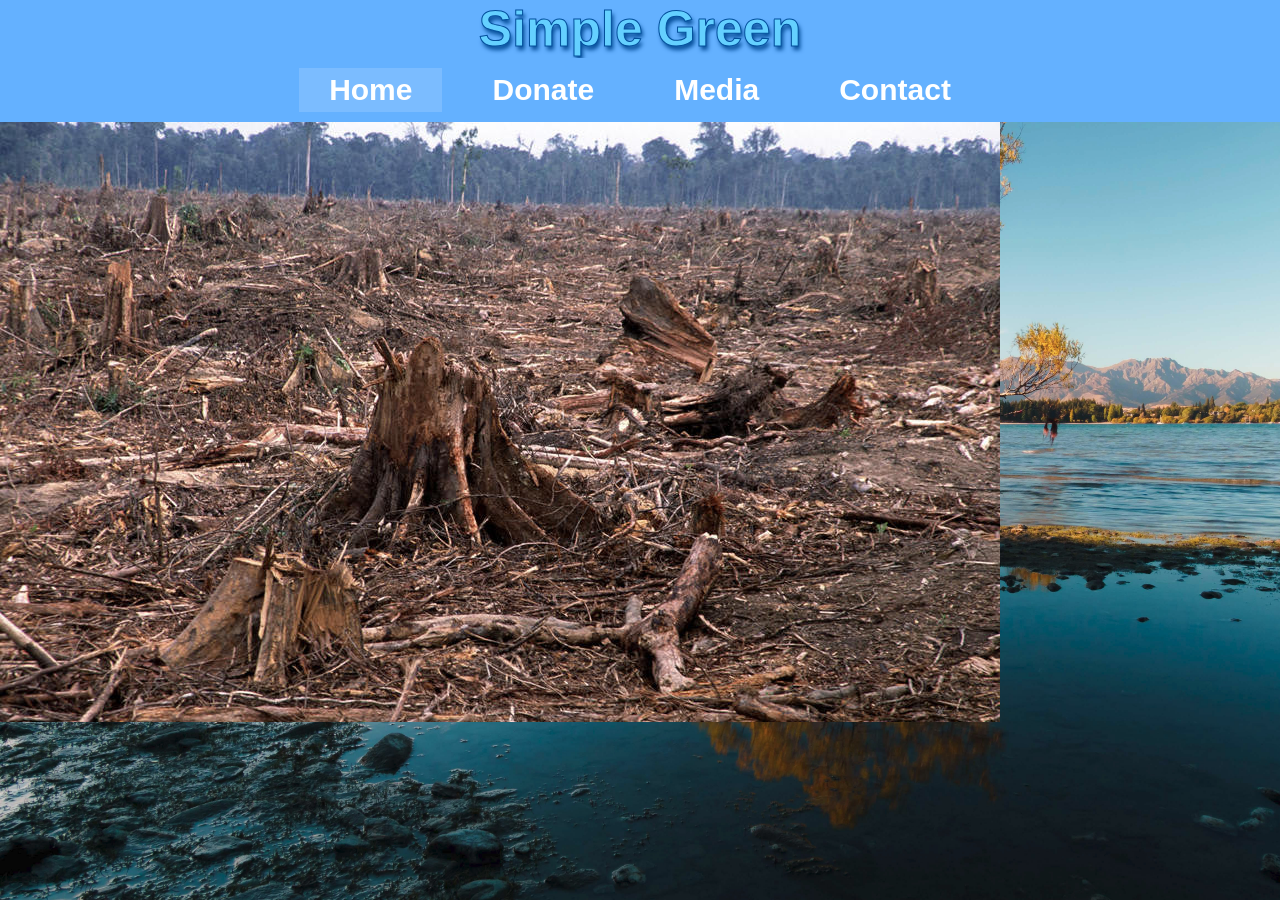
==== index.html @ 28a059a6 "navigation bar + image" ====
<!DOCTYPE html>
<html lang="en">
<head>

   <meta charset="UTF-8">

    <link rel="stylesheet" href="style.css">

   <link href='https://fonts.googleapis.com/css?family=Alexandria' rel='stylesheet'>


       <title>Eco kitty</title>

</head>
<body>

<h1><b>Simple Green</b></h1>

<ul>
 <li><b><a class="active" href="index.html">Home</a> </b></li>
 <li><b><a href="donate.html">Donate</a></b></li>
 <li><b><a href="media.html">Media</a></b></li>
 <li><b><a href="website.html">Contact</a></b></li>
</ul>


<div class="image1">
<img src="image/detree.jpg" height="600" width="1000"/>
</div>




</body>
</html>
---- style.css ----
body {
 margin: 0;
 padding: 0;
}


ul {
 margin: 1px;
 font-size: 30px
}


ul {
 list-style-type: none;
 background-color: #64b1ff;
 display: flex;
 justify-content: center;
 font-family: "Pliant", sans-serif;
 padding: 0;
 margin: 0;
}

ul li a {
 display: block;
 color: #ffffff;
 padding: 5px 30px;
 text-decoration: none;
 border-block-start:10px solid #64b1ff;
 border-right:10px solid #64b1ff;
 border-block-end:10px solid #64b1ff;
 border-left:10px solid #64b1ff;
 margin: 0;
}

ul li a:hover {
 color: #008eff;
}

ul li a.active {
  background-color: #7bbcff;
}



h1 {
font-family: "Pliant", sans-serif;font-size: 50px;
 color: #64d0ff;
 display: flex;
 justify-content: center;
 -webkit-text-stroke: 1px #034f9c;
 text-shadow: 2px 4px 4px #034c97;
 padding: 0;
 margin: 0;
 background-color: #64b1ff;
}

body  {
 background-image: url('image/tee.jpg');
 background-repeat: no-repeat;
 background-size: cover;
 background-attachment: fixed;
}

.image1 {
  image-resolution: 5x;
}
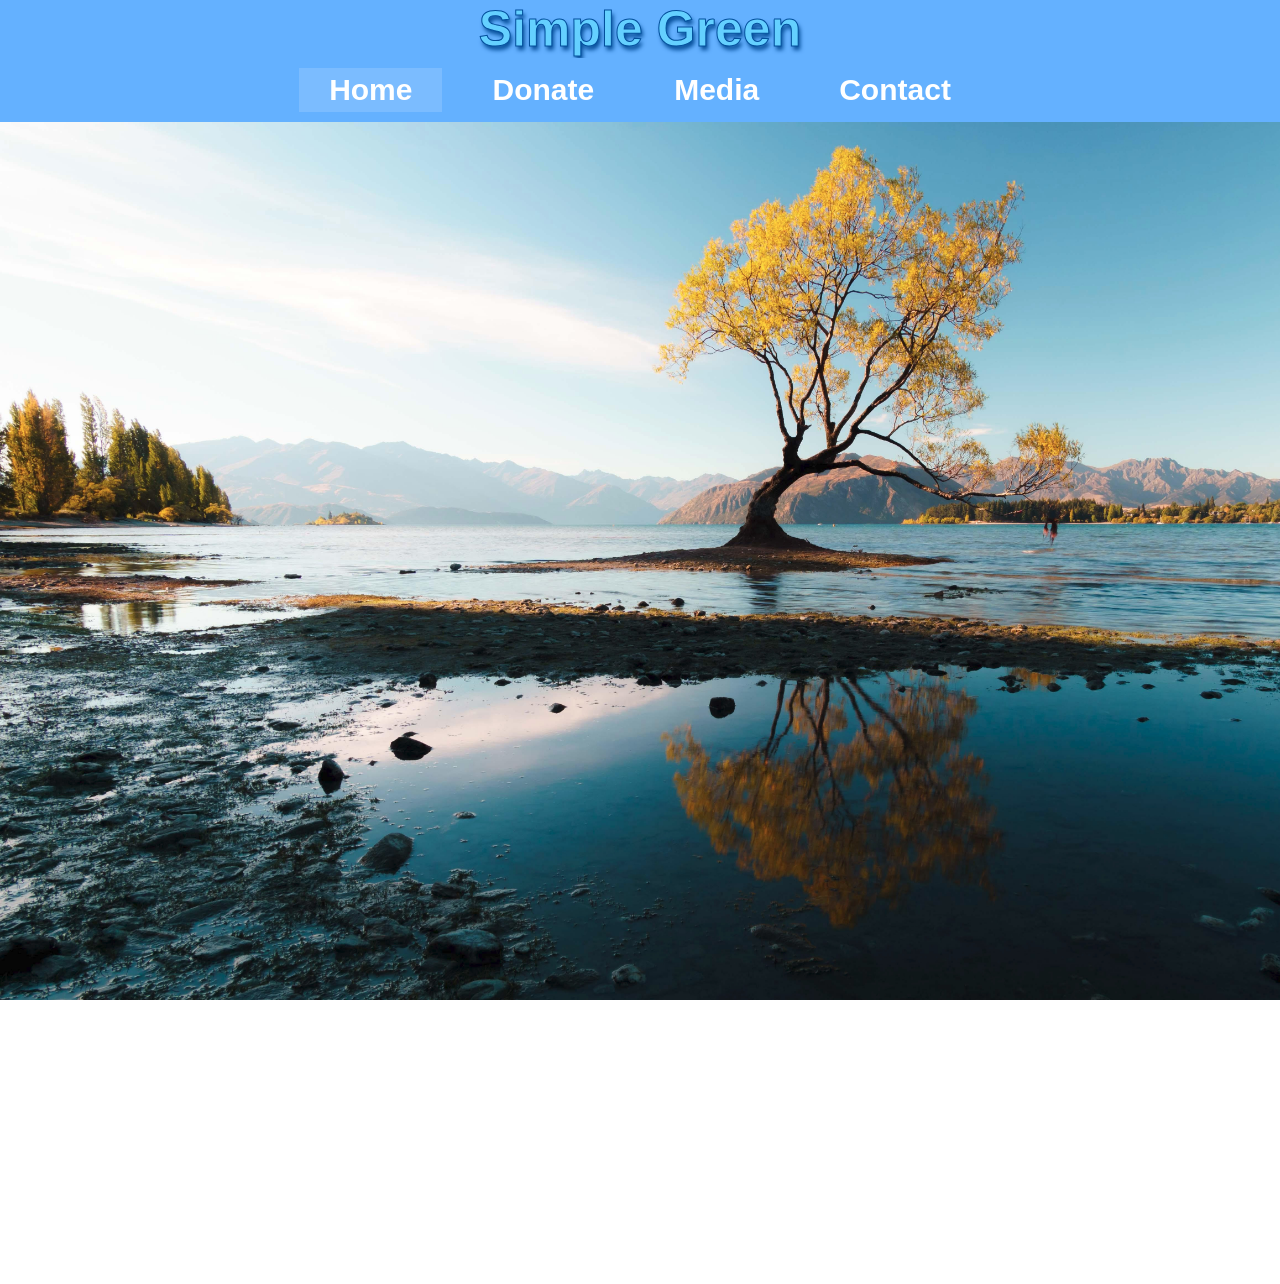
==== commit 7df12fe0: "navigation bar + image" ====
--- a/index.html
+++ b/index.html
@@ -25,10 +25,12 @@
 
 
 <div class="image1">
-<img src="image/detree.jpg" height="600" width="1000"/>
+<img src="image/detree.jpg" alt="detree" width="100%"/>
 </div>
 
-
+<div class="p">
+<p>roughly 211 million acres have been cut down across the world. <br> every minute 27,000 to 28,500 trees are being cut down this very moment. <br> Every day the number adds up to 41-42 Million trees</p>
+</div>
 
 
 </body>
--- a/style.css
+++ b/style.css
@@ -59,10 +59,19 @@
  background-repeat: no-repeat;
  background-size: cover;
  background-attachment: fixed;
+ background-position-y: 100px;
 }
 
 .image1 {
-  image-resolution: 5x;
+  position: absolute;
+  top: 700px;
+  left: 1750px;
+  border: 10px solid #64b1ff;
 }
 
-
+.p {
+ position: absolute;
+ top: 600px;
+ left: 1775px;
+ font-size: 20px;
+}
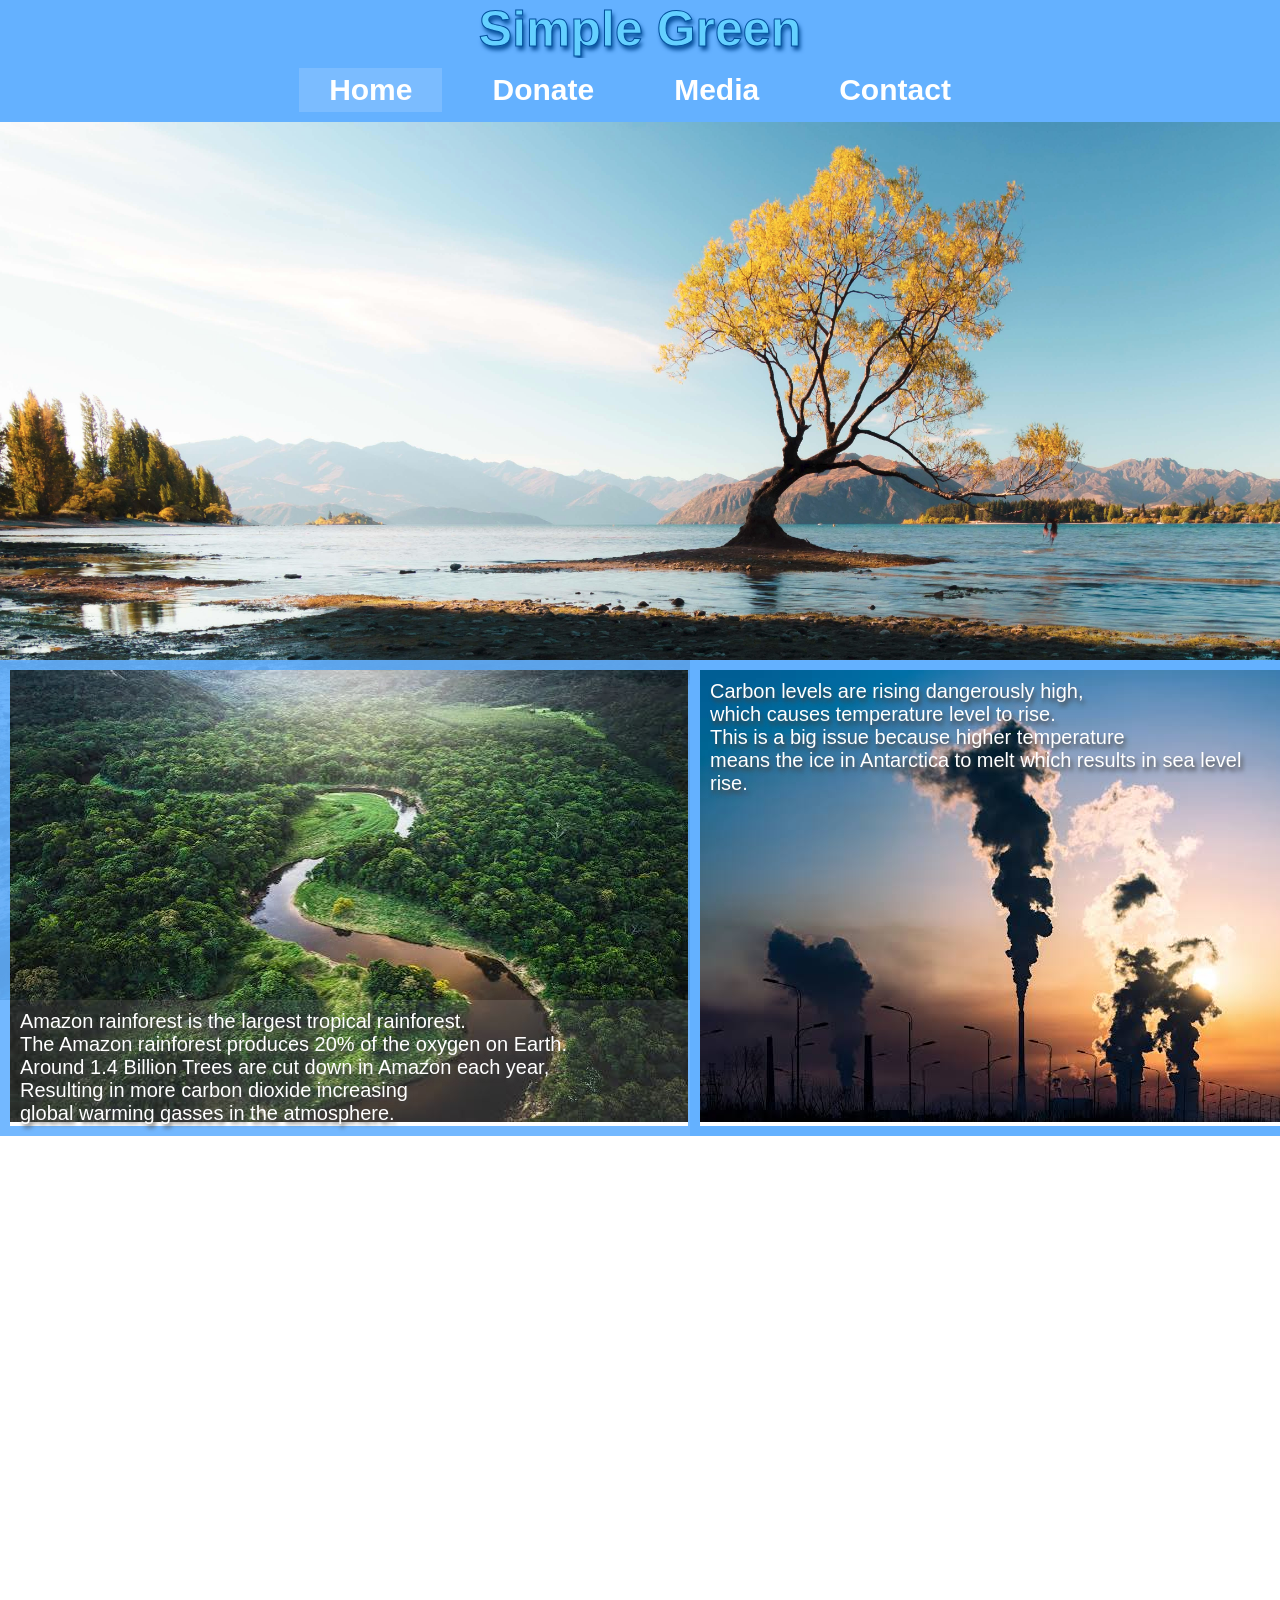
==== commit e50bbb23: "navigation bar + image" ====
--- a/index.html
+++ b/index.html
@@ -29,9 +29,24 @@
 </div>
 
 <div class="p">
-<p>roughly 211 million acres have been cut down across the world. <br> every minute 27,000 to 28,500 trees are being cut down this very moment. <br> Every day the number adds up to 41-42 Million trees</p>
+<p> 211 million acres have been cut down across the world. <br> every minute 27,000+ trees are being cut down this very moment. <br> Every day the number adds up to 41-42 Million trees.</p>
 </div>
 
+<div class="image2">
+    <img src="image/images.jpg" alt="amozon" height="105%" width="100%"/>
+</div>
+
+<div class="p1">
+<p>Amazon rainforest is the largest tropical rainforest. <br> The Amazon rainforest produces 20% of the oxygen on Earth. <br> Around 1.4 Billion Trees are cut down in Amazon each year,<br> Resulting in more carbon dioxide increasing <br> global warming gasses in the atmosphere.</p>
+</div>
+
+<div class="image3">
+<img src="image/carbon.jpg" height="452" width="678"/>
+</div>
+
+<div class="p2">
+<p>Carbon levels are rising dangerously high, <br> which causes temperature level to rise. <br> This is a big issue because higher temperature <br> means the ice in Antarctica to melt which results in sea level rise.</p>
+</div>
 
 </body>
 </html>
--- a/style.css
+++ b/style.css
@@ -64,14 +64,53 @@
 
 .image1 {
   position: absolute;
-  top: 700px;
+  top: 750px;
   left: 1750px;
   border: 10px solid #64b1ff;
+ opacity: 0.9;
 }
 
 .p {
+ font-family: "Pliant", sans-serif;
  position: absolute;
- top: 600px;
- left: 1775px;
+ top: 1040px;
+ left: 1765px;
+ font-size: 19.6px;
+ color: white;
+ text-shadow: 2px 4px 4px #434343;
+ padding: 0px;
+}
+
+.image2 {
+  position: absolute;
+  top: 660px;
+  border: 10px solid #64b1ff;
+ opacity: 0.9;
+}
+
+.p1 {
+ font-family: "Pliant", sans-serif;
+ position: absolute;
+ top: 990px;
+ left: 20px;
  font-size: 20px;
+ color: white;
+ text-shadow: 2px 4px 4px #434343;
 }
+
+.image3 {
+ position: absolute;
+ top: 660px;
+ left: 690px;
+ border: 10px solid #64b1ff;
+}
+
+.p2 {
+ font-family: "Pliant", sans-serif;
+ position: absolute;
+ top: 660px;
+ left: 710px;
+ font-size: 20px;
+ color: white;
+ text-shadow: 2px 4px 4px #434343;
+}
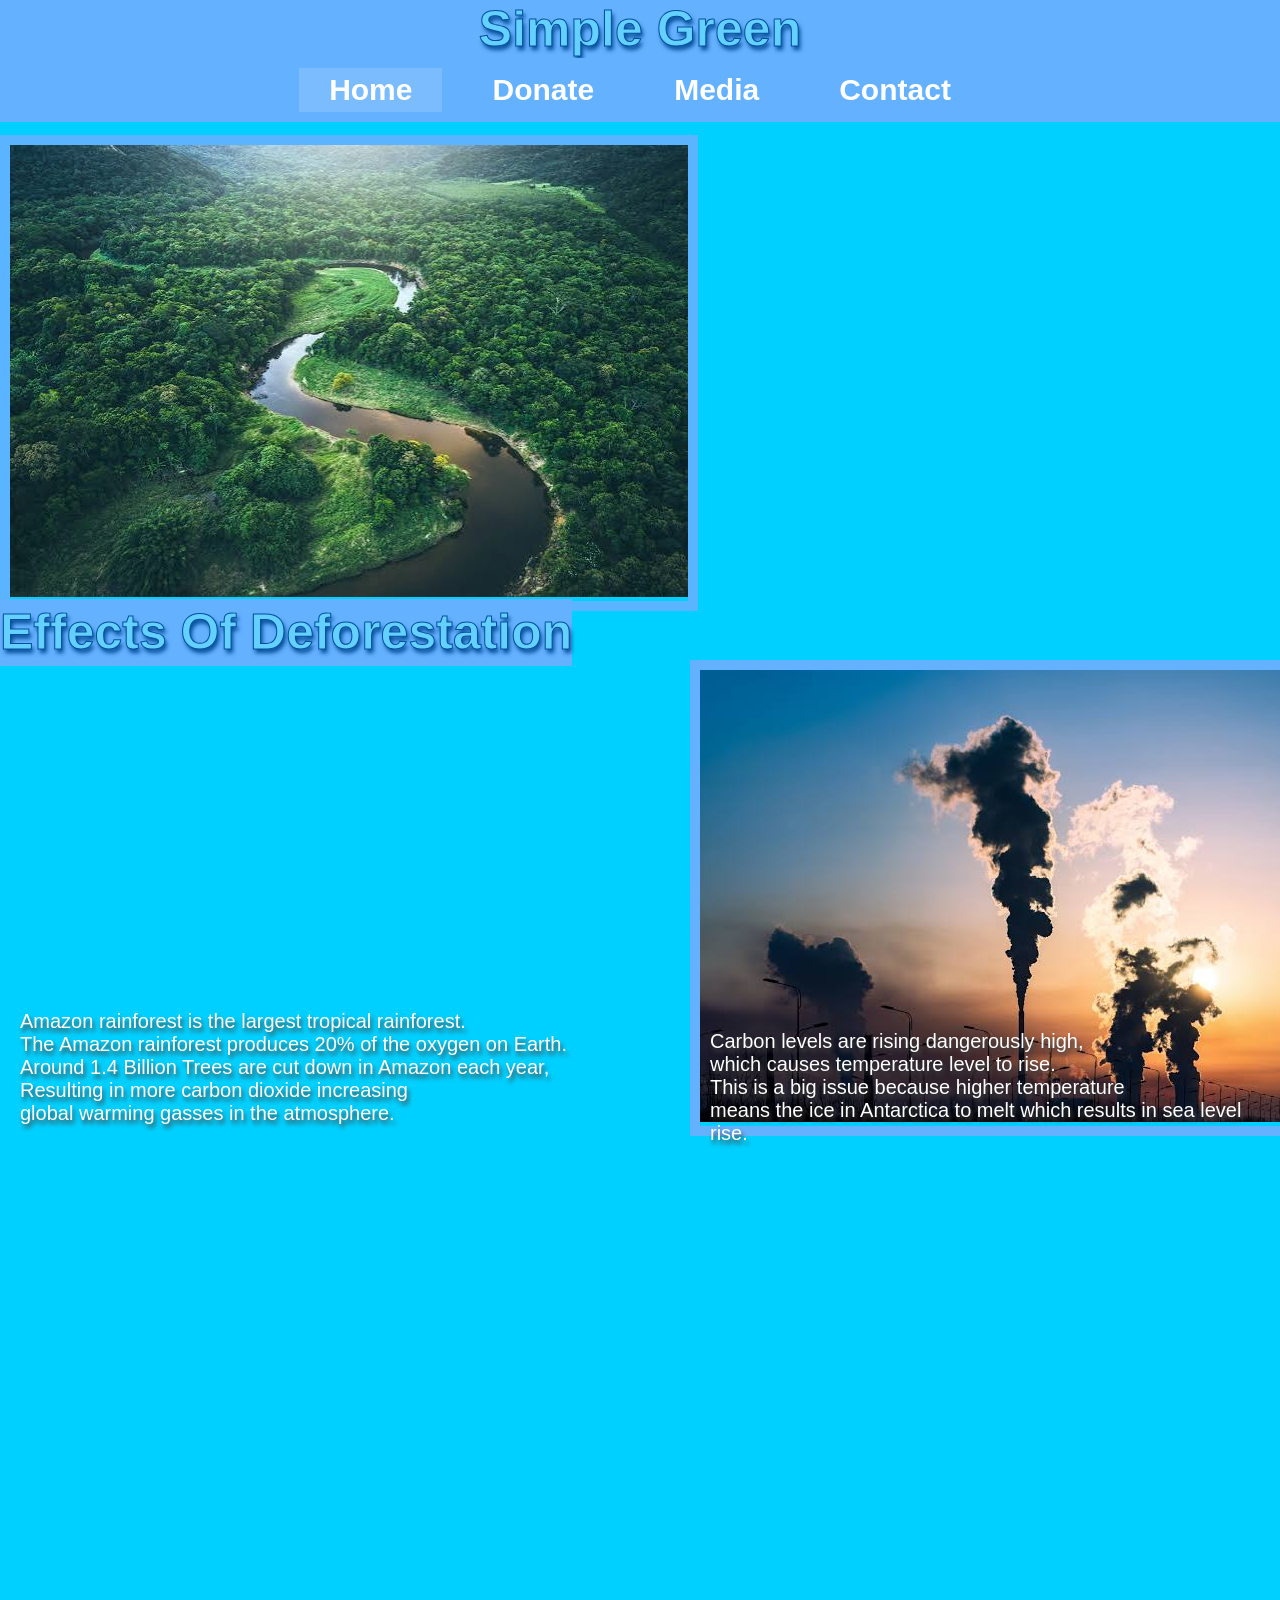
==== commit 09dd07d5: "navigation bar + image" ====
--- a/index.html
+++ b/index.html
@@ -40,6 +40,10 @@
 <p>Amazon rainforest is the largest tropical rainforest. <br> The Amazon rainforest produces 20% of the oxygen on Earth. <br> Around 1.4 Billion Trees are cut down in Amazon each year,<br> Resulting in more carbon dioxide increasing <br> global warming gasses in the atmosphere.</p>
 </div>
 
+<div class="heading">
+<h1><b>ㅤㅤㅤㅤㅤㅤㅤㅤㅤㅤㅤㅤㅤㅤㅤㅤEffects Of Deforestationㅤㅤㅤㅤㅤㅤㅤㅤㅤㅤㅤㅤㅤㅤㅤㅤㅤㅤㅤ</b></h1>
+</div>
+
 <div class="image3">
 <img src="image/carbon.jpg" height="452" width="678"/>
 </div>
--- a/style.css
+++ b/style.css
@@ -55,7 +55,7 @@
 }
 
 body  {
- background-image: url('image/tee.jpg');
+ background-color: #00d0ff;
  background-repeat: no-repeat;
  background-size: cover;
  background-attachment: fixed;
@@ -64,8 +64,8 @@
 
 .image1 {
   position: absolute;
-  top: 750px;
-  left: 1750px;
+  top: 135px;
+  left: 1600px;
   border: 10px solid #64b1ff;
  opacity: 0.9;
 }
@@ -83,7 +83,7 @@
 
 .image2 {
   position: absolute;
-  top: 660px;
+  top: 135px;
   border: 10px solid #64b1ff;
  opacity: 0.9;
 }
@@ -98,6 +98,16 @@
  text-shadow: 2px 4px 4px #434343;
 }
 
+.heading  {
+ font-family: "Pliant", sans-serif;
+ color: #64d0ff;
+ padding: 0;
+ margin: 0;
+ background-color: #007dff;
+ position: absolute;
+ top: 599px;
+}
+
 .image3 {
  position: absolute;
  top: 660px;
@@ -108,7 +118,7 @@
 .p2 {
  font-family: "Pliant", sans-serif;
  position: absolute;
- top: 660px;
+ top: 1010px;
  left: 710px;
  font-size: 20px;
  color: white;
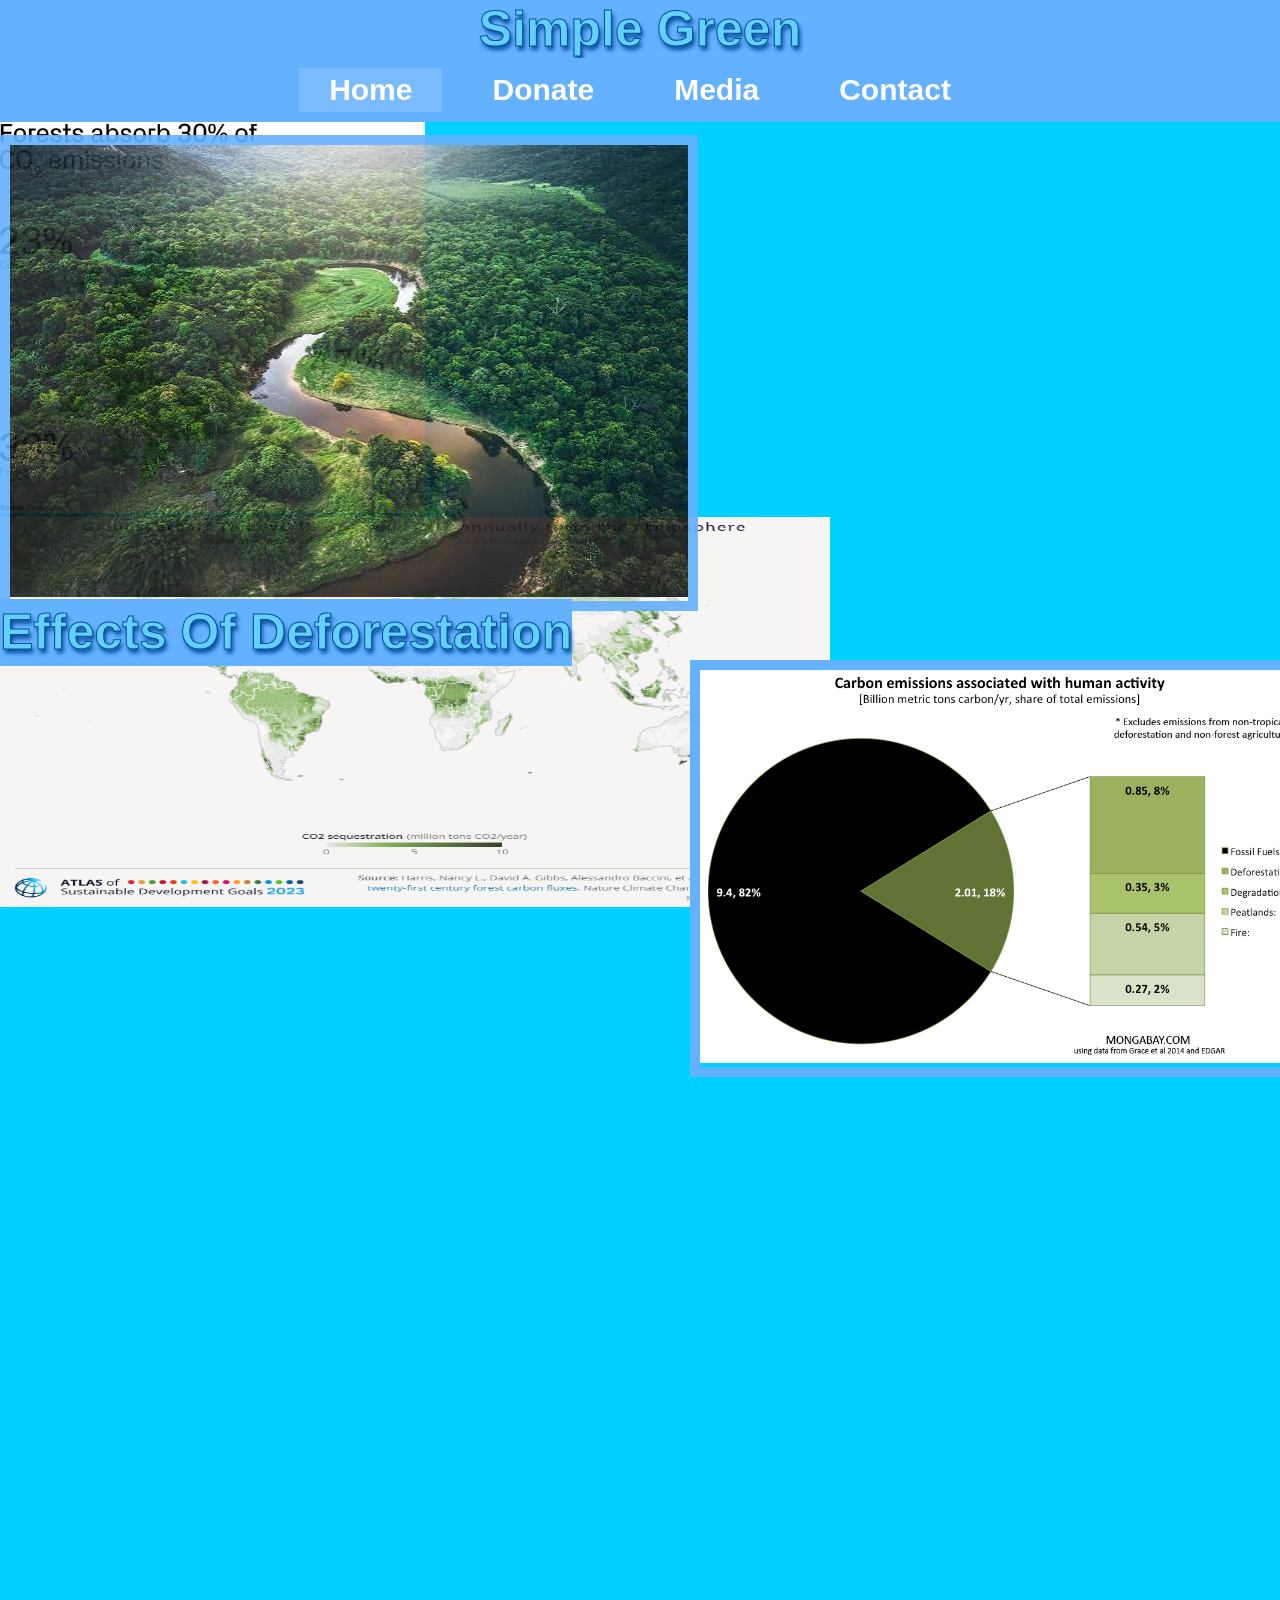
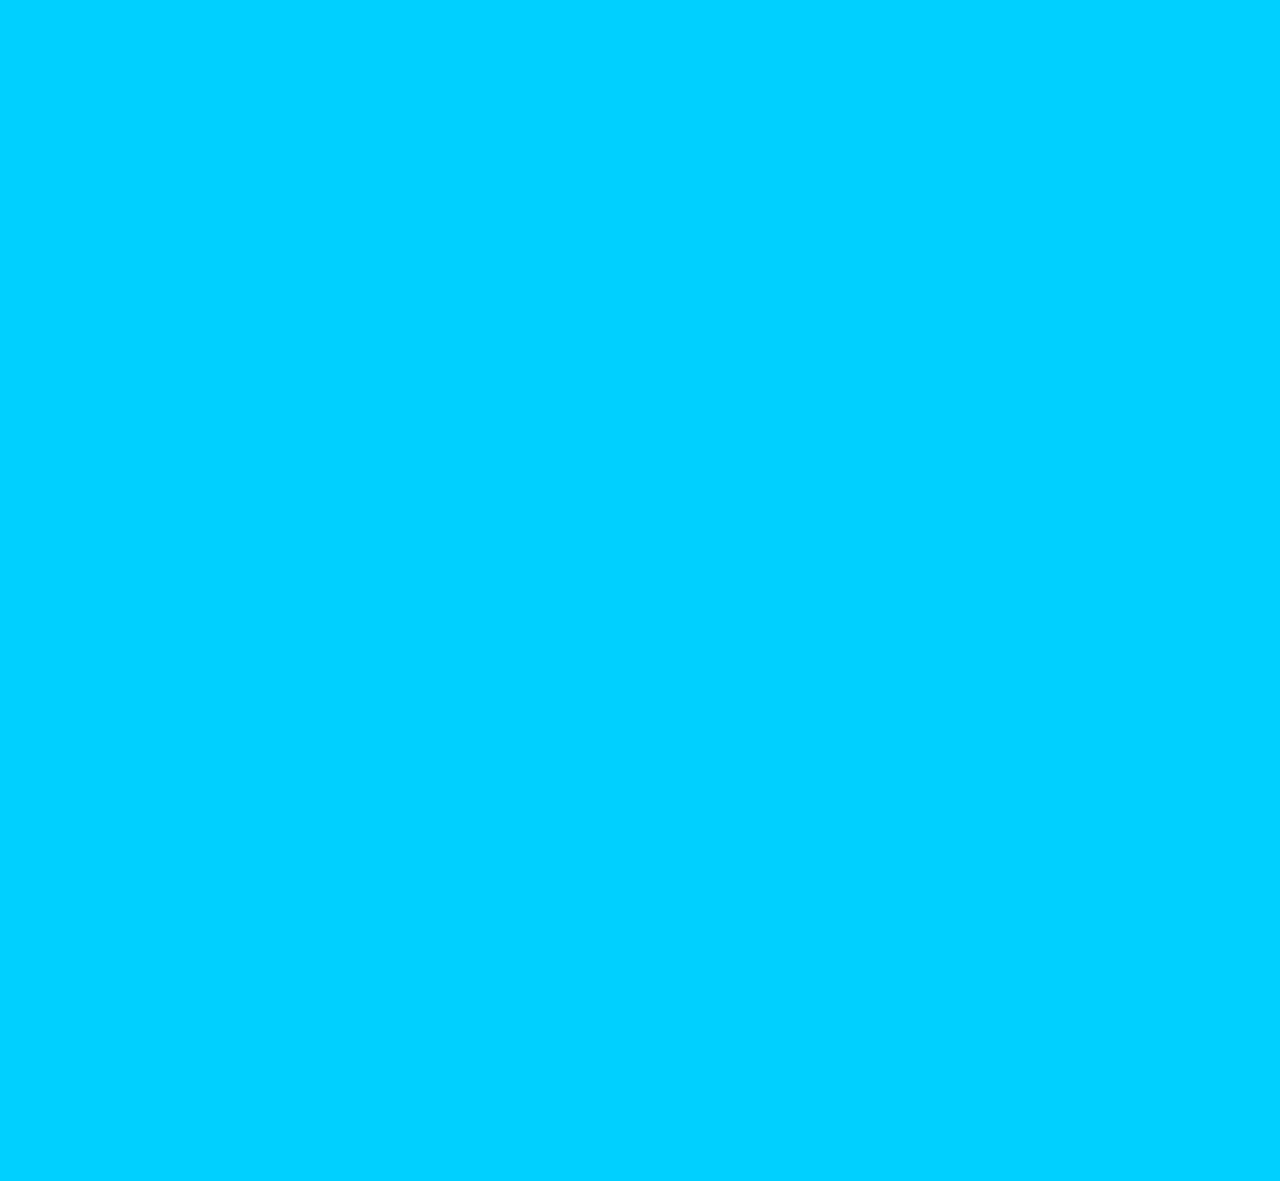
==== commit 903048e9: "donation page and home page finished" ====
--- a/index.html
+++ b/index.html
@@ -2,59 +2,80 @@
 <html lang="en">
 <head>
 
-   <meta charset="UTF-8">
 
-    <link rel="stylesheet" href="style.css">
-
-   <link href='https://fonts.googleapis.com/css?family=Alexandria' rel='stylesheet'>
+  <meta charset="UTF-8">
 
 
-       <title>Eco kitty</title>
+   <link rel="stylesheet" href="style.css">
+
+
+  <link href='https://fonts.googleapis.com/css?family=Alexandria' rel='stylesheet'>
+
+
+
+
+      <title>Eco kitty</title>
+
 
 </head>
 <body>
 
+
 <h1><b>Simple Green</b></h1>
 
+
 <ul>
- <li><b><a class="active" href="index.html">Home</a> </b></li>
- <li><b><a href="donate.html">Donate</a></b></li>
- <li><b><a href="media.html">Media</a></b></li>
- <li><b><a href="website.html">Contact</a></b></li>
+<li><b><a class="active" href="index.html">Home</a> </b></li>
+<li><b><a href="donate.html">Donate</a></b></li>
+<li><b><a href="media.html">Media</a></b></li>
+<li><b><a href="website.html">Contact</a></b></li>
 </ul>
 
 
 <div class="image1">
-<img src="image/detree.jpg" alt="detree" width="100%"/>
+<img src="image/detree.jpg" width="100%"/>
 </div>
 
+
 <div class="p">
-<p> 211 million acres have been cut down across the world. <br> every minute 27,000+ trees are being cut down this very moment. <br> Every day the number adds up to 41-42 Million trees.</p>
+<p> 211 million acres have been cut down across the <br> world. every minute 27,000+ trees are being cut <br> down at this very moment. Every day the number <br> adds up to 41-42 Million trees.
+<br> The Amazon rainforest is the largest tropical<br> rainforest. The Amazon rainforest produces 20% <br> of the oxygen on Earth. Around 1.4 Billion Trees <br> are cut down in Amazon each year, Resulting in <br> more carbon dioxide increasing global warming <br> gasses in the atmosphere.
+<br><br><br><br>Carbon levels are rising dangerously high, <br> which causes temperature to rise. <br> This is a big issue because higher temperature <br> means the ice in Antarctica will melt which results <br> in sea level rise.
+</p>
 </div>
 
+
 <div class="image2">
-    <img src="image/images.jpg" alt="amozon" height="105%" width="100%"/>
+    <img src="image/images.jpg" width="100%"/>
 </div>
-
-<div class="p1">
-<p>Amazon rainforest is the largest tropical rainforest. <br> The Amazon rainforest produces 20% of the oxygen on Earth. <br> Around 1.4 Billion Trees are cut down in Amazon each year,<br> Resulting in more carbon dioxide increasing <br> global warming gasses in the atmosphere.</p>
-</div>
-
-<div class="heading">
-<h1><b>ㅤㅤㅤㅤㅤㅤㅤㅤㅤㅤㅤㅤㅤㅤㅤㅤEffects Of Deforestationㅤㅤㅤㅤㅤㅤㅤㅤㅤㅤㅤㅤㅤㅤㅤㅤㅤㅤㅤ</b></h1>
-</div>
-
-<div class="image3">
-<img src="image/carbon.jpg" height="452" width="678"/>
-</div>
-
-<div class="p2">
-<p>Carbon levels are rising dangerously high, <br> which causes temperature level to rise. <br> This is a big issue because higher temperature <br> means the ice in Antarctica to melt which results in sea level rise.</p>
-</div>
-
-</body>
-</html>
 
 
 
 
+
+
+<div class="heading">
+<h1><b>ㅤㅤㅤㅤㅤㅤㅤㅤㅤㅤㅤㅤEffects Of Deforestationㅤㅤㅤㅤㅤㅤㅤㅤㅤㅤㅤㅤㅤ</b></h1>
+</div>
+
+
+
+
+<div class="image3">
+<img src="image/0613-carbon-emissions.jpg" width="600"/>
+</div>
+
+
+<div class="image4">
+<img src="image/carbon1.png" width="425" />
+</div>
+
+
+<div class="image5">
+<img src="image/carbon3.png" height="390" width="830"/>
+</div>
+
+
+</body>
+
+</html>
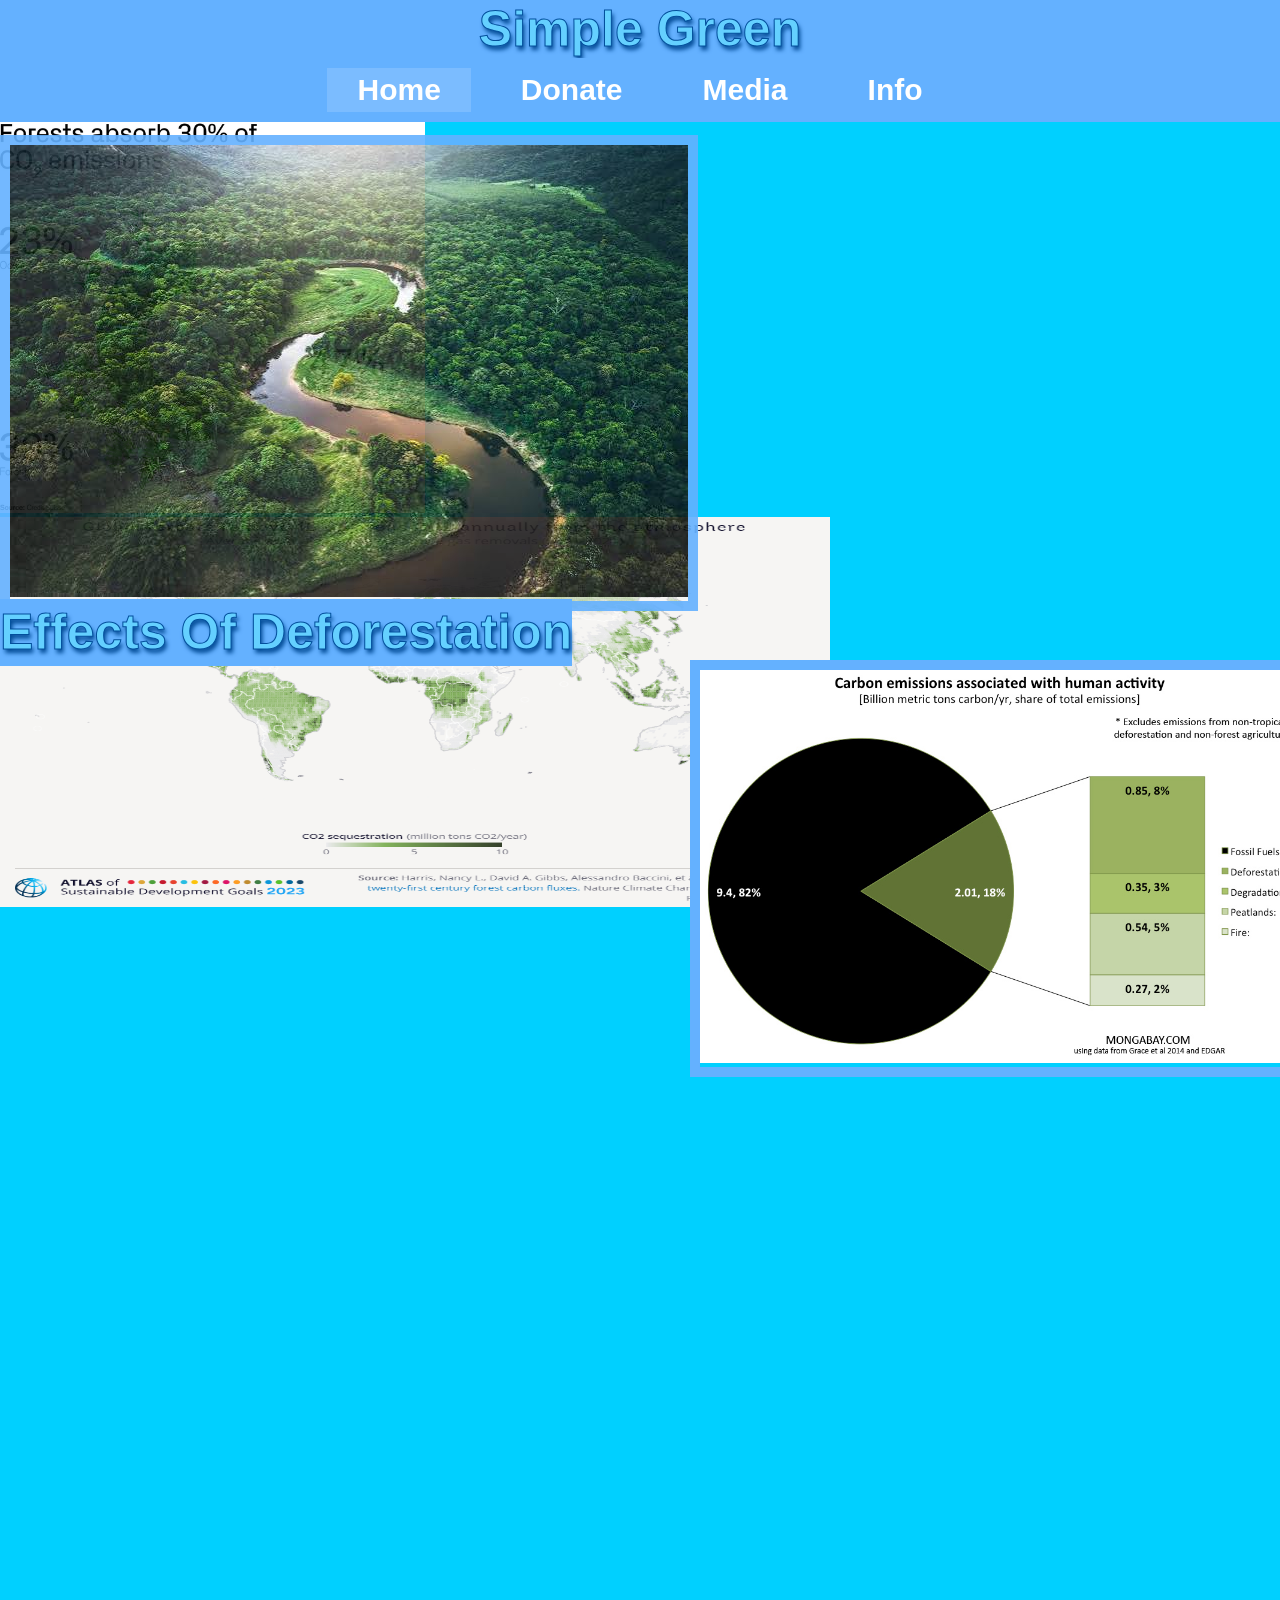
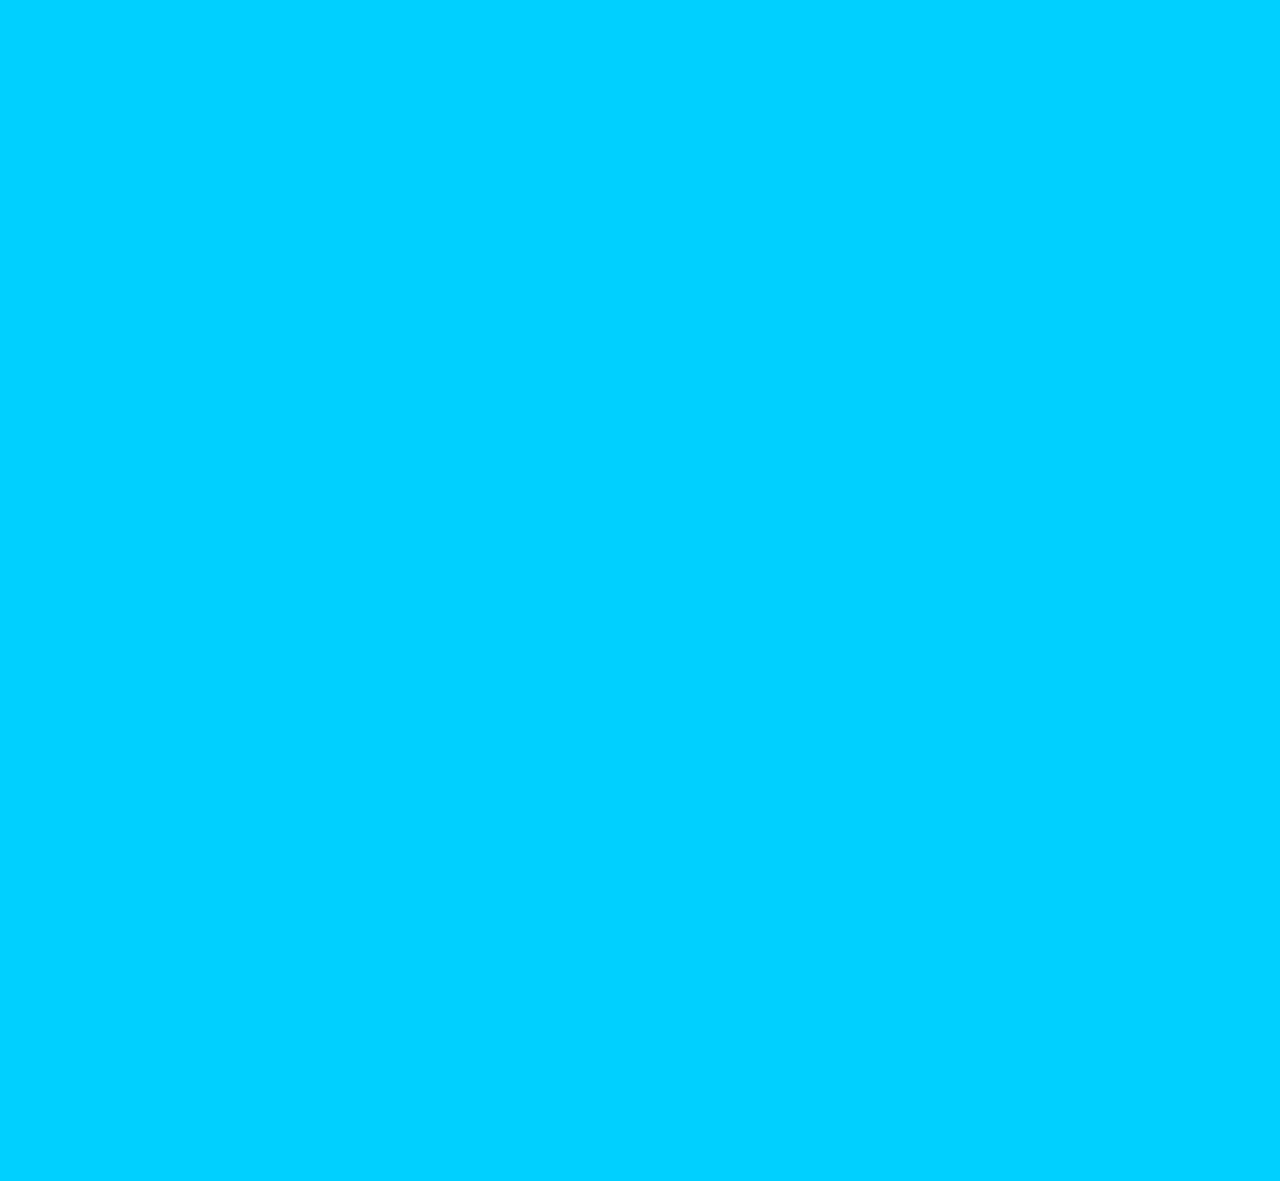
==== commit e43c8a5c: "Finished media and almost new info" ====
--- a/index.html
+++ b/index.html
@@ -28,7 +28,7 @@
 <li><b><a class="active" href="index.html">Home</a> </b></li>
 <li><b><a href="donate.html">Donate</a></b></li>
 <li><b><a href="media.html">Media</a></b></li>
-<li><b><a href="website.html">Contact</a></b></li>
+<li><b><a href="website.html">Info</a></b></li>
 </ul>
 
 
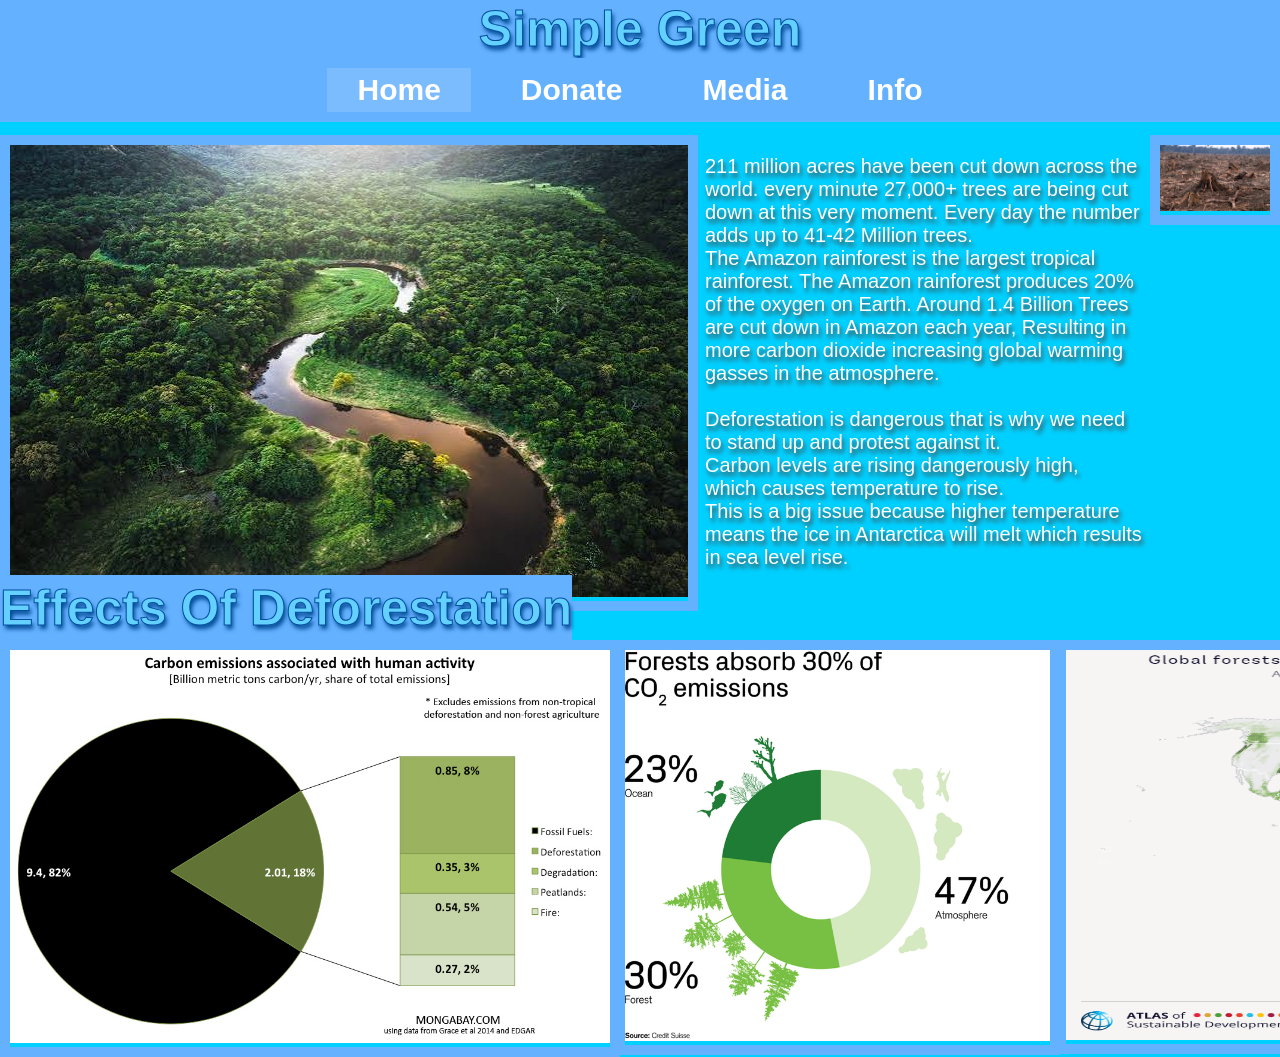
==== commit b70dea75: "test" ====
--- a/index.html
+++ b/index.html
@@ -1,51 +1,52 @@
-<!DOCTYPE html>
-<html lang="en">
-<head>
+<!DOCTYPE html> <!-- to declare doctype for html -->
+<html lang="en"> <!-- to give the code the language -->
+<head> <!-- everything inside the code that isn't visible-->
 
 
-  <meta charset="UTF-8">
+  <meta charset="UTF-8"> <!-- for the code to load letters, characters, symbols and etc -->
 
 
-   <link rel="stylesheet" href="style.css">
+   <link rel="stylesheet" href="style.css"> <!-- this code is for this page to connect to style css-->
 
 
-  <link href='https://fonts.googleapis.com/css?family=Alexandria' rel='stylesheet'>
+  <link href='https://fonts.googleapis.com/css?family=Alexandria' rel='stylesheet'> <!--  font type -->
 
 
 
 
-      <title>Eco kitty</title>
+      <title>Simple Green Home</title> <!-- Is for the title in the browser -->
 
 
 </head>
-<body>
+<body> <!-- Everything In the page is inside body -->
 
 
-<h1><b>Simple Green</b></h1>
+<h1><b>Simple Green</b></h1> <!-- text -->
 
 
-<ul>
-<li><b><a class="active" href="index.html">Home</a> </b></li>
+<ul> <!-- variable -->
+<li><b><a class="active" href="index.html">Home</a> </b></li>  <!-- pages to switch and the active is for navigation bar to highlight the page your on-->
 <li><b><a href="donate.html">Donate</a></b></li>
 <li><b><a href="media.html">Media</a></b></li>
 <li><b><a href="website.html">Info</a></b></li>
 </ul>
 
 
-<div class="image1">
+<div class="image1"> <!--  image and variable-->
 <img src="image/detree.jpg" width="100%"/>
 </div>
 
 
-<div class="p">
+<div class="p"> <!-- text, variable and br is to skip 1 sentence-->
 <p> 211 million acres have been cut down across the <br> world. every minute 27,000+ trees are being cut <br> down at this very moment. Every day the number <br> adds up to 41-42 Million trees.
 <br> The Amazon rainforest is the largest tropical<br> rainforest. The Amazon rainforest produces 20% <br> of the oxygen on Earth. Around 1.4 Billion Trees <br> are cut down in Amazon each year, Resulting in <br> more carbon dioxide increasing global warming <br> gasses in the atmosphere.
-<br><br><br><br>Carbon levels are rising dangerously high, <br> which causes temperature to rise. <br> This is a big issue because higher temperature <br> means the ice in Antarctica will melt which results <br> in sea level rise.
+  <br>  <br>  Deforestation is dangerous that is why we need <br> to stand up and protest against it.
+<br>Carbon levels are rising dangerously high, <br> which causes temperature to rise. <br> This is a big issue because higher temperature <br> means the ice in Antarctica will melt which results <br> in sea level rise.
 </p>
 </div>
 
 
-<div class="image2">
+<div class="image2"> <!-- image -->
     <img src="image/images.jpg" width="100%"/>
 </div>
 
@@ -54,24 +55,24 @@
 
 
 
-<div class="heading">
+<div class="heading"> <!-- text -->
 <h1><b>ㅤㅤㅤㅤㅤㅤㅤㅤㅤㅤㅤㅤEffects Of Deforestationㅤㅤㅤㅤㅤㅤㅤㅤㅤㅤㅤㅤㅤ</b></h1>
 </div>
 
 
 
 
-<div class="image3">
+<div class="image3"> <!-- image -->
 <img src="image/0613-carbon-emissions.jpg" width="600"/>
 </div>
 
 
-<div class="image4">
+<div class="image4"> <!-- image -->
 <img src="image/carbon1.png" width="425" />
 </div>
 
 
-<div class="image5">
+<div class="image5"> <!-- image -->
 <img src="image/carbon3.png" height="390" width="830"/>
 </div>
 
--- a/style.css
+++ b/style.css
@@ -1,126 +1,137 @@
 body {
- margin: 0;
- padding: 0;
-}
-
-
-ul {
- margin: 1px;
- font-size: 30px
-}
-
-
-ul {
- list-style-type: none;
- background-color: #64b1ff;
- display: flex;
- justify-content: center;
- font-family: "Pliant", sans-serif;
- padding: 0;
- margin: 0;
-}
-
-ul li a {
- display: block;
- color: #ffffff;
- padding: 5px 30px;
- text-decoration: none;
- border-block-start:10px solid #64b1ff;
- border-right:10px solid #64b1ff;
- border-block-end:10px solid #64b1ff;
- border-left:10px solid #64b1ff;
- margin: 0;
-}
-
-ul li a:hover {
- color: #008eff;
-}
-
-ul li a.active {
-  background-color: #7bbcff;
+margin: 0;
+padding: 0;
 }
 
 
 
-h1 {
-font-family: "Pliant", sans-serif;font-size: 50px;
- color: #64d0ff;
- display: flex;
- justify-content: center;
- -webkit-text-stroke: 1px #034f9c;
- text-shadow: 2px 4px 4px #034c97;
- padding: 0;
- margin: 0;
- background-color: #64b1ff;
+
+ul { /* Font size and space between */
+margin: 1px;
+font-size: 30px
 }
 
-body  {
- background-color: #00d0ff;
- background-repeat: no-repeat;
- background-size: cover;
- background-attachment: fixed;
- background-position-y: 100px;
+
+
+
+ul { /* Background colour for navigation bar and code to put it in center */
+list-style-type: none;
+background-color: #64b1ff;
+display: flex;
+justify-content: center;
+font-family: "Pliant", sans-serif;
+padding: 0;
+margin: 0;
 }
 
-.image1 {
-  position: absolute;
-  top: 135px;
-  left: 1600px;
-  border: 10px solid #64b1ff;
- opacity: 0.9;
+
+ul li a { /* Block for colour */
+display: block;
+color: #ffffff;
+padding: 5px 30px;
+text-decoration: none;
+border-block-start:10px solid #64b1ff;
+border-right:10px solid #64b1ff;
+border-block-end:10px solid #64b1ff;
+border-left:10px solid #64b1ff;
+margin: 0;
 }
 
-.p {
- font-family: "Pliant", sans-serif;
- position: absolute;
- top: 1040px;
- left: 1765px;
- font-size: 19.6px;
- color: white;
- text-shadow: 2px 4px 4px #434343;
- padding: 0px;
+
+ul li a:hover { /* Hover effect */
+color: #008eff;
 }
 
-.image2 {
-  position: absolute;
-  top: 135px;
-  border: 10px solid #64b1ff;
- opacity: 0.9;
+
+ul li a.active { /* If your on the page this code highlights the page your on */
+ background-color: #7bbcff;
 }
 
-.p1 {
- font-family: "Pliant", sans-serif;
- position: absolute;
- top: 990px;
- left: 20px;
- font-size: 20px;
- color: white;
- text-shadow: 2px 4px 4px #434343;
+
+
+
+
+
+h1 { /* Text to edit heading for size, position, shadow, strokes, and hgihlight a colour behind it */
+font-family: "Pliant", sans-serif;font-size: 50px;
+color: #64d0ff;
+display: flex;
+justify-content: center;
+-webkit-text-stroke: 1px #034f9c;
+text-shadow: 2px 4px 4px #034c97;
+padding: 0;
+margin: 0;
+background-color: #64b1ff;
 }
 
-.heading  {
- font-family: "Pliant", sans-serif;
- color: #64d0ff;
- padding: 0;
- margin: 0;
- background-color: #007dff;
- position: absolute;
- top: 599px;
+
+body  { /* Background colour */
+background-color: #00d0ff;
+background-repeat: no-repeat;
+background-size: cover;
+background-attachment: fixed;
+background-position-y: 100px;
 }
 
-.image3 {
+
+.image1 { /* Image edit for position and border */
  position: absolute;
- top: 660px;
- left: 690px;
+ top: 135px;
+ left: 1150px;
  border: 10px solid #64b1ff;
 }
 
-.p2 {
- font-family: "Pliant", sans-serif;
+
+.p { /* code to edit text for size, position, shadow, strokes, and hgihlight a colour behind it */
+font-family: "Pliant", sans-serif;
+position: absolute;
+top: 135px;
+left: 705px;
+font-size: 20px;
+color: white;
+text-shadow: 2px 4px 4px #434343;
+padding: 0px;
+}
+
+
+.image2 { /* Image edit for position and border */
  position: absolute;
- top: 1010px;
- left: 710px;
- font-size: 20px;
- color: white;
- text-shadow: 2px 4px 4px #434343;
-}+ top: 135px;
+ border: 10px solid #64b1ff;
+}
+
+
+.heading  { /* Text to edit heading for size, position, shadow, strokes, and hgihlight a colour behind it */
+font-family: "Pliant", sans-serif;
+color: #64d0ff;
+padding: 0;
+margin: 0;
+background-color: #007dff;
+position: absolute;
+top: 575px;
+}
+
+
+.image3 {  /* Image edit for position and border */
+ position: absolute;
+ top: 640px;
+ border: 10px solid #64b1ff;
+}
+
+
+.image4 { /* Image edit for position and border */
+ position: absolute;
+ top: 640px;
+ left: 615px;
+ border: 10px solid #64b1ff;
+}
+
+
+.image5 { /* Image edit for position and border */
+ position: absolute;
+ top: 640px;
+ left: 1056px;
+ border: 10px solid #64b1ff;
+}
+
+
